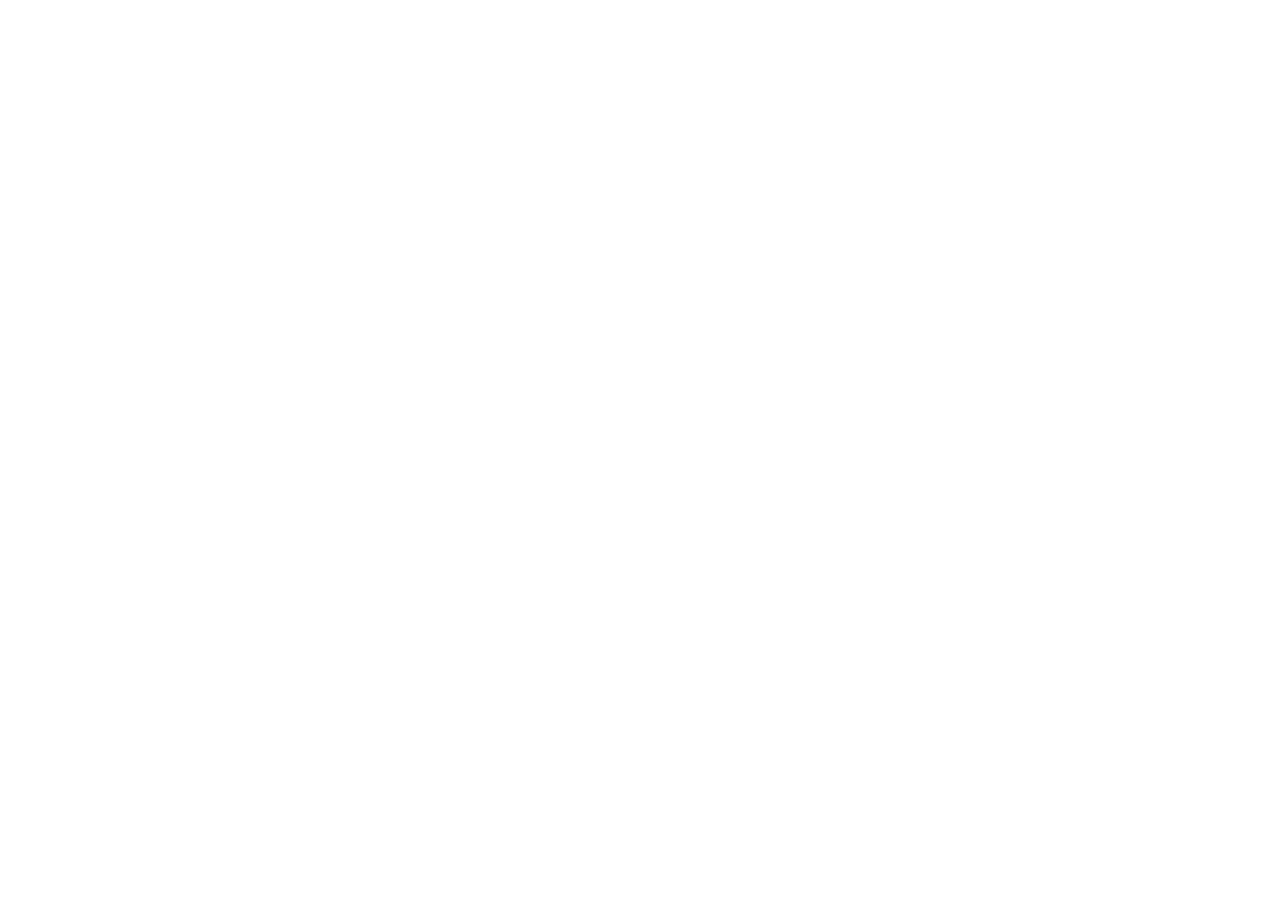
==== index.html @ 60d4bdb1 "cokkies" ====
<!DOCTYPE html>
<html lang="en">
<head>
    <meta charset="UTF-8">
    <meta name="viewport" content="width=device-width, initial-scale=1.0">
    <title>Document</title>
</head>
<body>
    
</body>
<script src="js/app.js"></script>
</html>
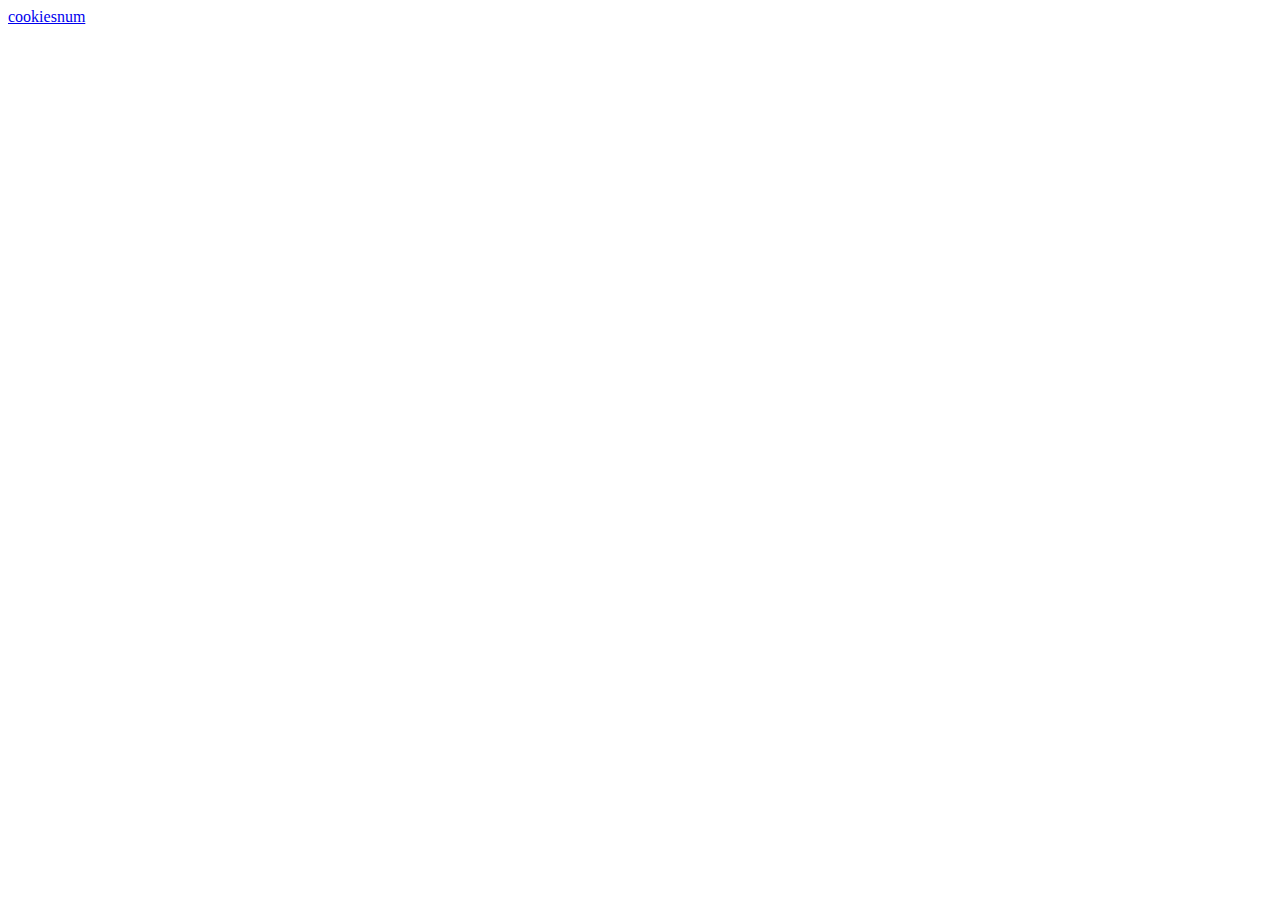
==== commit c7350621: "class06" ====
--- a/index.html
+++ b/index.html
@@ -6,7 +6,8 @@
     <title>Document</title>
 </head>
 <body>
-    
+    <a href="sales.html">cookiesnum</a>
 </body>
-<script src="js/app.js"></script>
+
+
 </html>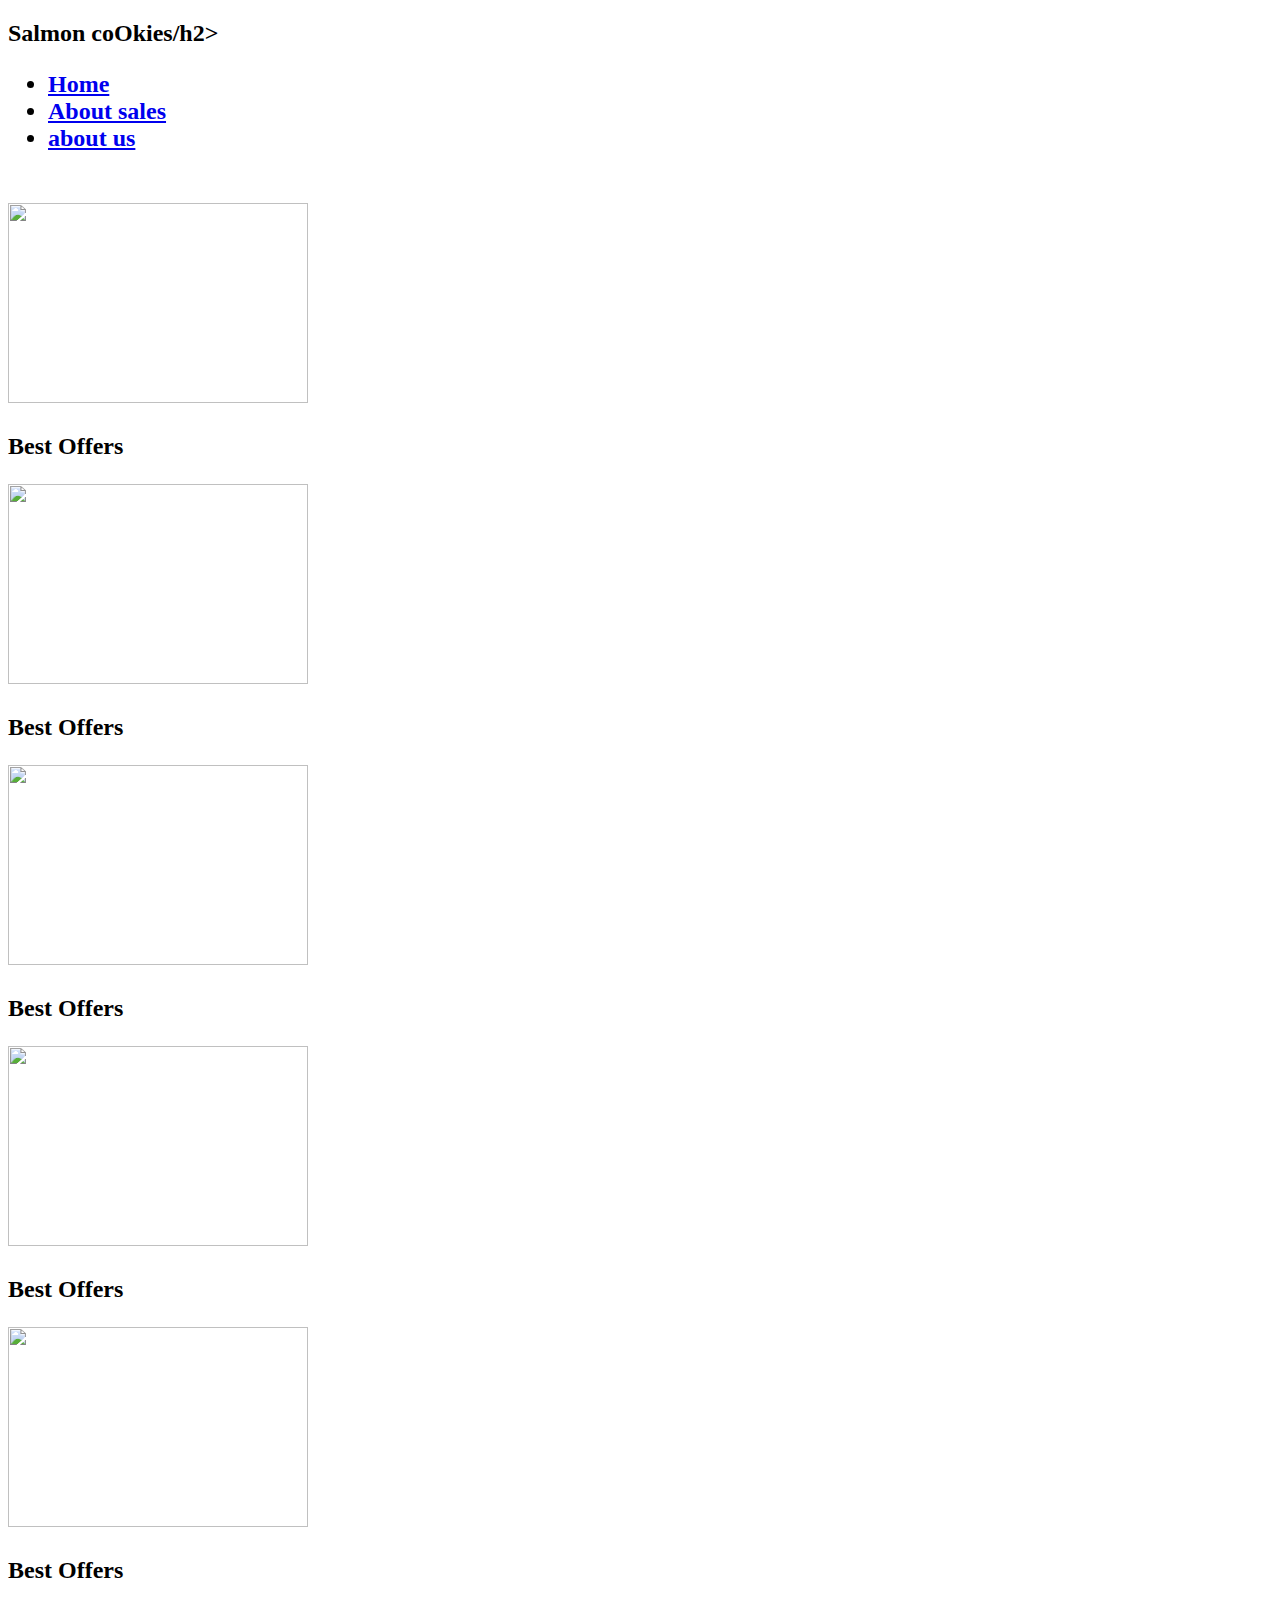
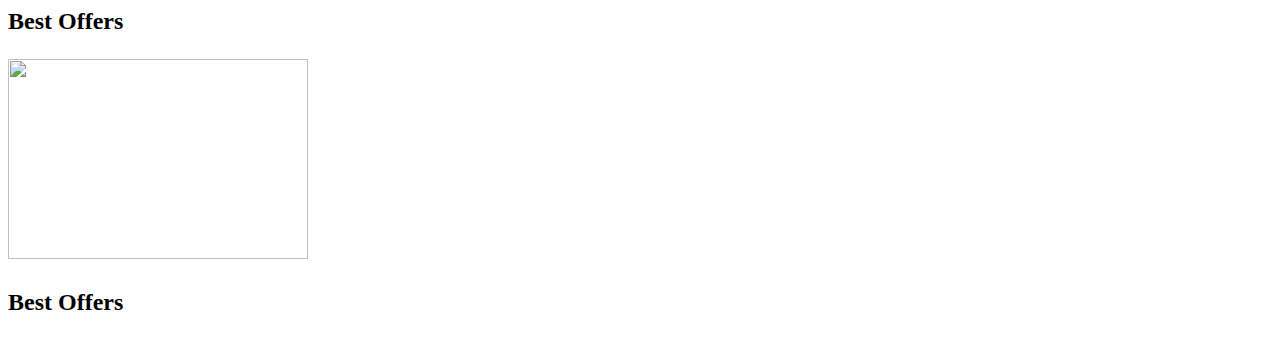
==== commit 71f85ede: "class07" ====
--- a/index.html
+++ b/index.html
@@ -3,10 +3,105 @@
 <head>
     <meta charset="UTF-8">
     <meta name="viewport" content="width=device-width, initial-scale=1.0">
-    <title>Document</title>
+    <title>salmonCookies</title>
+    <link rel="stylesheet" href="css/style.css">
 </head>
+
+
+<h2>Salmon coOkies/h2>
+
+
+
 <body>
-    <a href="sales.html">cookiesnum</a>
+  <header>
+
+    <nav>
+        <ul class="f">
+            <li class="salmon-page"><a href="index.html">Home</a></li>
+
+            <li class="salmon-page"><a href="sales.html">About sales</a></li>
+
+            <li class="salmon-page"><a href="aboutus.html">about us</a></li>
+        </ul>
+    </nav>
+
+
+
+
+    
+
+
+
+  </header>
+
+
+
+
+<img src="" alt="">
+ 
+
+
+
+ <!-- ////// 1 ////// -->
+ <div class="pic">
+    <img src="https://github.com/ALIALJEATAWY/amman-201d13/blob/main/class-08/lab-b/assets/chinook.jpg?raw=true" width="300" height="200" alt="">
+    <p class="picp">Best Offers</p>
+</div>
+    <!-- ////// 2  ////// -->
+<div class="pic">
+   <img src="https://github.com/ALIALJEATAWY/amman-201d13/blob/main/class-08/lab-b/assets/cutter.jpeg?raw=true" width="300" height="200" alt="">
+   <p class="picp">Best Offers</p>
+</div>
+   <!-- ////// 3 ////// -->
+<div class="pic">
+   <img src="https://github.com/ALIALJEATAWY/amman-201d13/blob/main/class-08/lab-b/assets/family.jpg?raw=true" width="300" height="200" alt="">
+   <p class="picp">Best Offers</p>
+</div>
+   <!-- ////// 4 ////// -->
+<div class="pic">
+   <img src="https://github.com/ALIALJEATAWY/amman-201d13/blob/main/class-08/lab-b/assets/fish.jpg?raw=true" width="300" height="200" alt="">
+   <p class="picp">Best Offers</p>
+</div>
+ <!-- ////// 5 ////// -->
+ <div class="pic">
+    <img src="https://github.com/ALIALJEATAWY/amman-201d13/blob/main/class-08/lab-b/assets/frosted-cookie.jpg?raw=true" width="300" height="200" alt="">
+    <p class="picp">Best Offers</p>
+</div>
+    <!-- ////// 6  ////// -->
+<div class="https://github.com/ALIALJEATAWY/amman-201d13/blob/main/class-08/lab-b/assets/salmon.png?raw=true" width="300" height="200" alt="">
+   <p class="picp">Best Offers</p>
+</div>
+   <!-- ////// 7 ////// -->
+<div class="pic">
+   <img src="https://github.com/ALIALJEATAWY/amman-201d13/blob/main/class-08/lab-b/assets/shirt.jpg?raw=true" width="300" height="200" alt="">
+   <p class="picp">Best Offers</p>
+</div>
+ 
+
+
+
+
+
+<main>
+
+
+</main>
+
+
+
+
+
+
+
+
+
+
+<footer>
+
+
+</footer>
+
+
 </body>
 
 
--- a/css/style.css
+++ b/css/style.css
@@ -0,0 +1,16 @@
+.d{
+    background-color: bisque;
+    text-align: center;
+}
+
+.e{
+    background-color: bisque;
+}
+
+td{
+    border:3px solid black;
+}
+
+table{
+    border-collapse: collapse ;
+}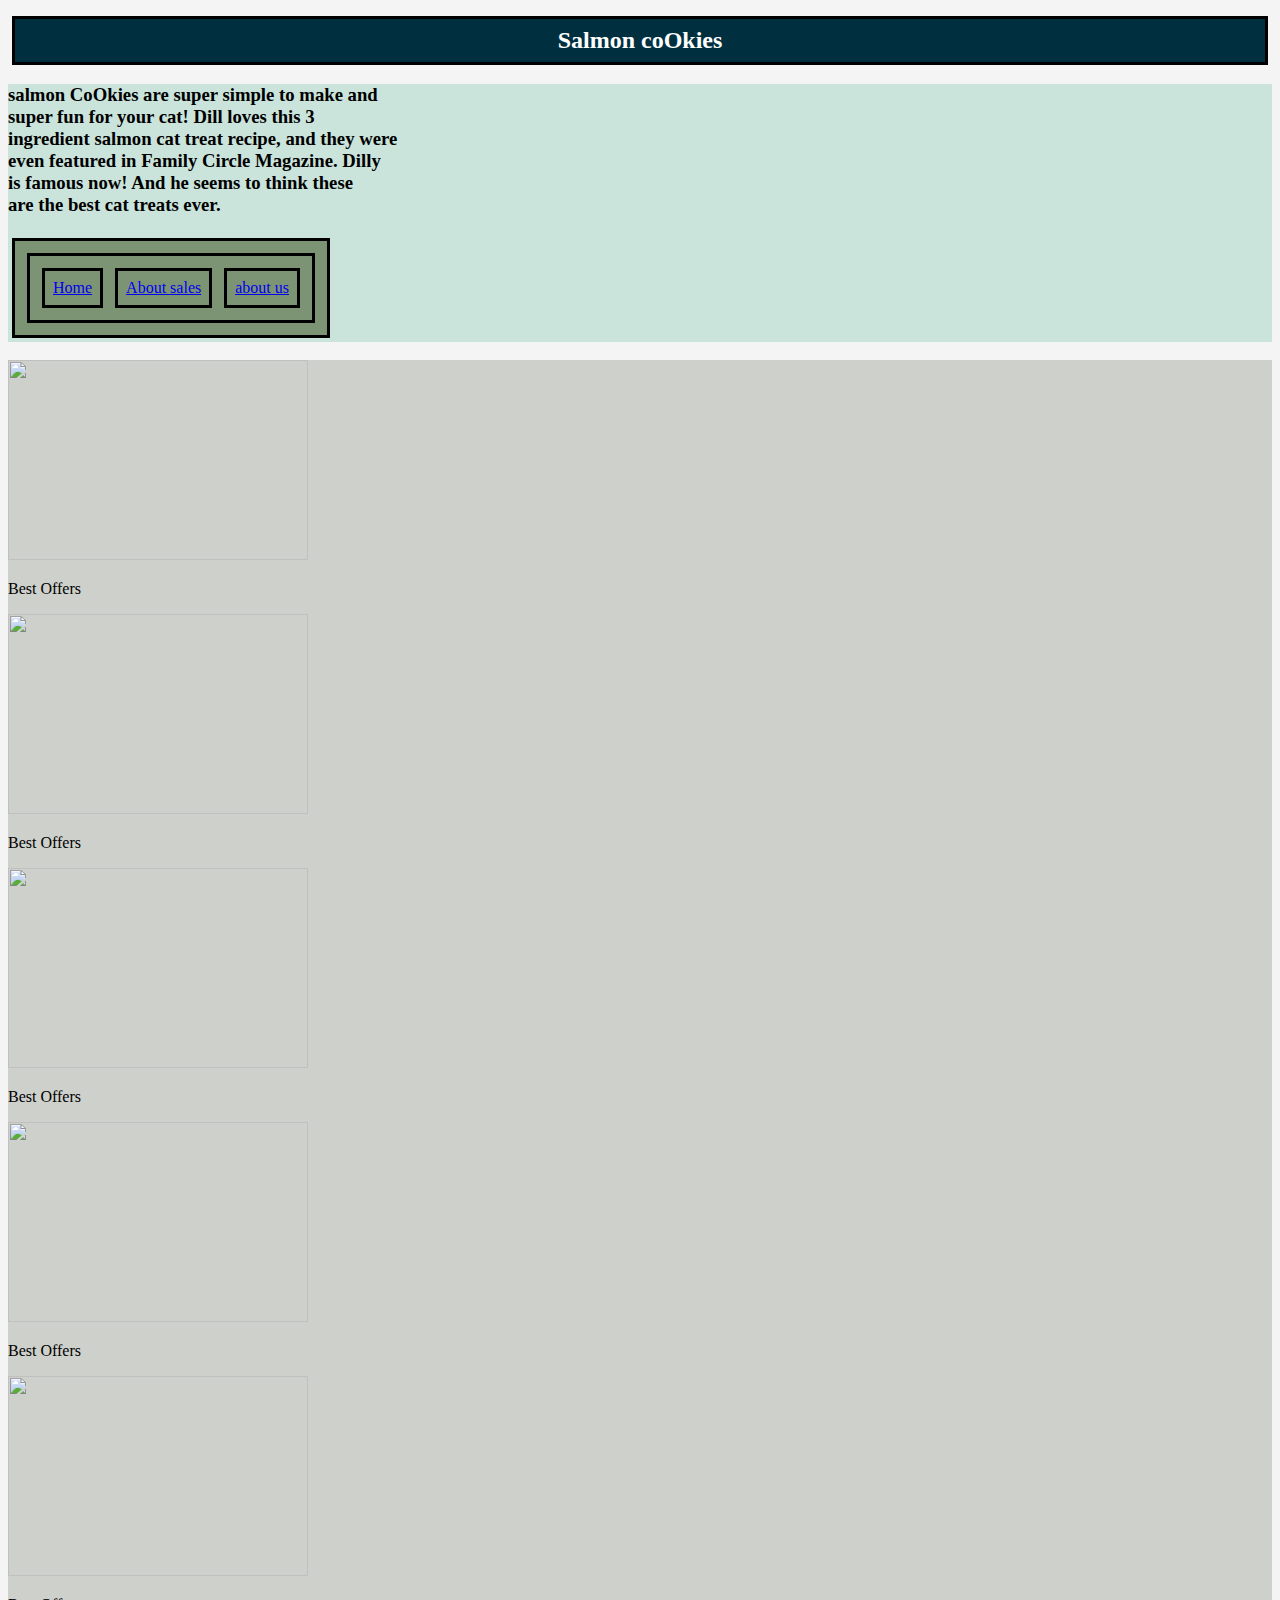
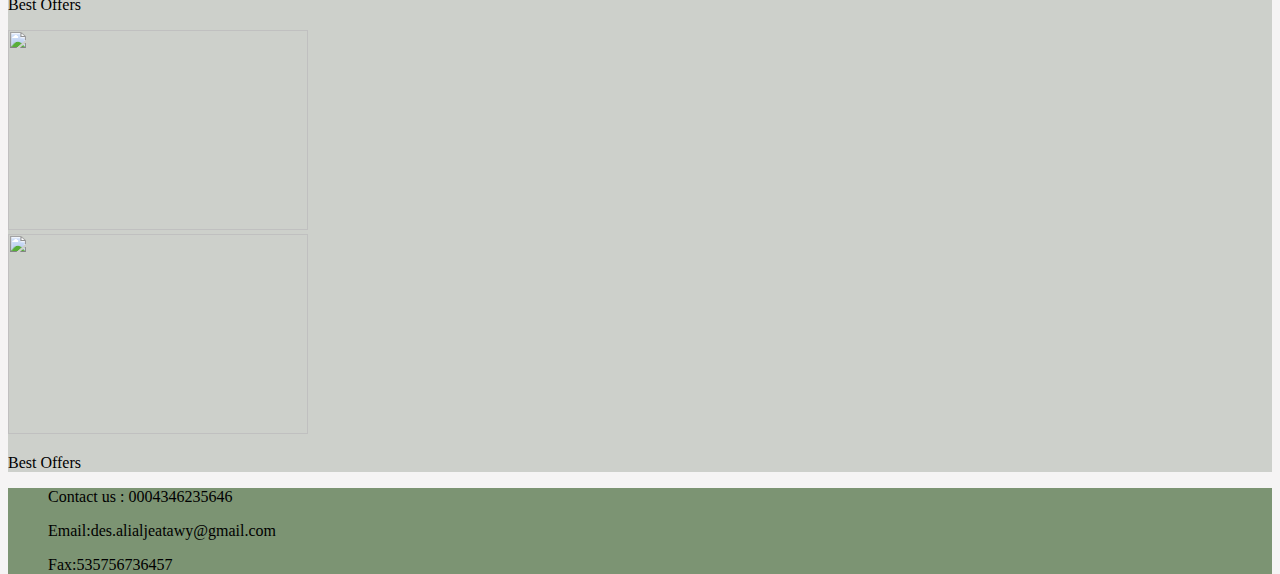
==== commit f06170b7: "lap08" ====
--- a/index.html
+++ b/index.html
@@ -1,32 +1,38 @@
 <!DOCTYPE html>
-<html lang="en">
+<html class="html-all" lang="en">
 <head>
     <meta charset="UTF-8">
     <meta name="viewport" content="width=device-width, initial-scale=1.0">
     <title>salmonCookies</title>
     <link rel="stylesheet" href="css/style.css">
+    <p class="background"></p>
 </head>
 
 
-<h2>Salmon coOkies/h2>
+<h2  class="title">Salmon coOkies</h2>
 
 
 
-<body>
+<body class="body">
+
+
   <header>
-
-    <nav>
-        <ul class="f">
-            <li class="salmon-page"><a href="index.html">Home</a></li>
-
-            <li class="salmon-page"><a href="sales.html">About sales</a></li>
-
-            <li class="salmon-page"><a href="aboutus.html">about us</a></li>
-        </ul>
-    </nav>
+   <h3 class="first-p">salmon CoOkies are super simple to  make and<br> super fun for your cat! Dill loves this 3 <br> ingredient salmon cat treat recipe, and they were<br> even featured in Family Circle Magazine. Dilly <br>is famous now! And he seems to think these<br> are the best cat treats ever.</h3>
 
 
 
+    <nav class="salmon-page1">
+
+        <ul class="salmon-page1">
+            <li class="salmon-page1"><a href="index.html">Home</a></li>
+
+            <li class="salmon-page1"><a href="sales.html">About sales</a></li>
+
+            <li class="salmon-page1"><a href="aboutus.html">about us</a></li>
+        </ul>
+
+    </nav>
+   
 
     
 
@@ -42,47 +48,60 @@
 
 
 
- <!-- ////// 1 ////// -->
- <div class="pic">
-    <img src="https://github.com/ALIALJEATAWY/amman-201d13/blob/main/class-08/lab-b/assets/chinook.jpg?raw=true" width="300" height="200" alt="">
-    <p class="picp">Best Offers</p>
-</div>
-    <!-- ////// 2  ////// -->
-<div class="pic">
-   <img src="https://github.com/ALIALJEATAWY/amman-201d13/blob/main/class-08/lab-b/assets/cutter.jpeg?raw=true" width="300" height="200" alt="">
-   <p class="picp">Best Offers</p>
-</div>
-   <!-- ////// 3 ////// -->
-<div class="pic">
-   <img src="https://github.com/ALIALJEATAWY/amman-201d13/blob/main/class-08/lab-b/assets/family.jpg?raw=true" width="300" height="200" alt="">
-   <p class="picp">Best Offers</p>
-</div>
-   <!-- ////// 4 ////// -->
-<div class="pic">
-   <img src="https://github.com/ALIALJEATAWY/amman-201d13/blob/main/class-08/lab-b/assets/fish.jpg?raw=true" width="300" height="200" alt="">
-   <p class="picp">Best Offers</p>
-</div>
- <!-- ////// 5 ////// -->
- <div class="pic">
-    <img src="https://github.com/ALIALJEATAWY/amman-201d13/blob/main/class-08/lab-b/assets/frosted-cookie.jpg?raw=true" width="300" height="200" alt="">
-    <p class="picp">Best Offers</p>
-</div>
-    <!-- ////// 6  ////// -->
-<div class="https://github.com/ALIALJEATAWY/amman-201d13/blob/main/class-08/lab-b/assets/salmon.png?raw=true" width="300" height="200" alt="">
-   <p class="picp">Best Offers</p>
-</div>
-   <!-- ////// 7 ////// -->
-<div class="pic">
-   <img src="https://github.com/ALIALJEATAWY/amman-201d13/blob/main/class-08/lab-b/assets/shirt.jpg?raw=true" width="300" height="200" alt="">
-   <p class="picp">Best Offers</p>
-</div>
- 
+
+
+<main>
 
 
 
 
 
-<main>
+   
+      <!-- ////// 1 ////// -->
+      
+         <img src="https://github.com/ALIALJEATAWY/amman-201d13/blob/main/class-08/lab-b/assets/chinook.jpg?raw=true" width="300" height="200" alt="">
+         <p class="picp">Best Offers</p>
+     
+         <!-- ////// 2  ////// -->
+     
+        <img src="https://github.com/ALIALJEATAWY/amman-201d13/blob/main/class-08/lab-b/assets/cutter.jpeg?raw=true" width="300" height="200" alt="">
+        <p class="picp">Best Offers</p>
+     
+        <!-- ////// 3 ////// -->
+     
+        <img src="https://github.com/ALIALJEATAWY/amman-201d13/blob/main/class-08/lab-b/assets/family.jpg?raw=true" width="300" height="200" alt="">
+        <p class="picp">Best Offers</p>
+     
+        <!-- ////// 4 ////// -->
+     
+        <img src="https://github.com/ALIALJEATAWY/amman-201d13/blob/main/class-08/lab-b/assets/fish.jpg?raw=true" width="300" height="200" alt="">
+        <p class="picp">Best Offers</p>
+     
+      <!-- ////// 5 ////// -->
+      
+         <img src="https://github.com/ALIALJEATAWY/amman-201d13/blob/main/class-08/lab-b/assets/frosted-cookie.jpg?raw=true" width="300" height="200" alt="">
+         <p class="picp">Best Offers</p>
+     
+         <!-- ////// 6  ////// -->
+       <img src="https://github.com/ALIALJEATAWY/amman-201d13/blob/main/class-08/lab-b/assets/salmon.png?raw=true"
+       width="300" height="200" alt="">
+     
+        <!-- ////// 7 ////// -->
+     <br>
+        <img src="https://github.com/ALIALJEATAWY/amman-201d13/blob/main/class-08/lab-b/assets/shirt.jpg?raw=true" width="300" height="200" alt="">
+        <p class="picp">Best Offers</p>
+     
+      
+     
+     </div>
+     
+
+
+
+
+
+
+
 
 
 </main>
@@ -96,13 +115,23 @@
 
 
 
-<footer>
-
-
-</footer>
 
 
 </body>
 
 
+
+
+
+
+<footer>
+
+   <ul>
+      <p>Contact us : 0004346235646</p>
+      <p>Email:des.alialjeatawy@gmail.com</p>
+      <p>Fax:535756736457</p>
+   </ul>
+
+</footer>
+
 </html>--- a/css/style.css
+++ b/css/style.css
@@ -13,4 +13,100 @@
 
 table{
     border-collapse: collapse ;
+}
+
+#locations{
+color: cornflowerblue
+
+
+}
+
+.salmon-page3
+{
+
+display: inline-flex;
+text-align: center;
+
+}
+
+
+
+
+/* ///////////// 1//////////// */
+.html-all{
+    background-color:#f5f4f4;
+    
+}
+
+
+.body{
+    height: 2000px;
+}
+
+
+
+
+.salmon-page12{
+    text-align: center;
+    display: inline-block;
+   
+}
+
+
+
+
+
+.title{
+   
+    text-align: center;
+    border: white;
+    border:3px solid black;
+    padding: 8px;
+    margin: 4px;
+    color:white;
+    background-color: #00303f;
+
+text-align: center;
+}
+.pic{
+    text-align: center;
+    border: white;
+    border:3px solid black;
+    padding: 8px;
+    margin: 4px;
+    color:white;
+    background-color: #7c9473;
+    float: right;
+}
+.salmon-page1{
+    
+    display: inline-block;
+   
+}
+
+.salmon-page1{
+    text-align: center;
+   
+    border: white;
+    border:3px solid black;
+    padding: 8px;
+    margin: 4px;
+    color:white;
+    background-color: #7c9473;
+
+}
+header{
+    background-color: #cae4db;
+    
+}
+
+main{
+    background-color: #cdd0cb;
+}
+
+footer{
+    background-color: #7c9473;
+}
+.first-p{
+    
 }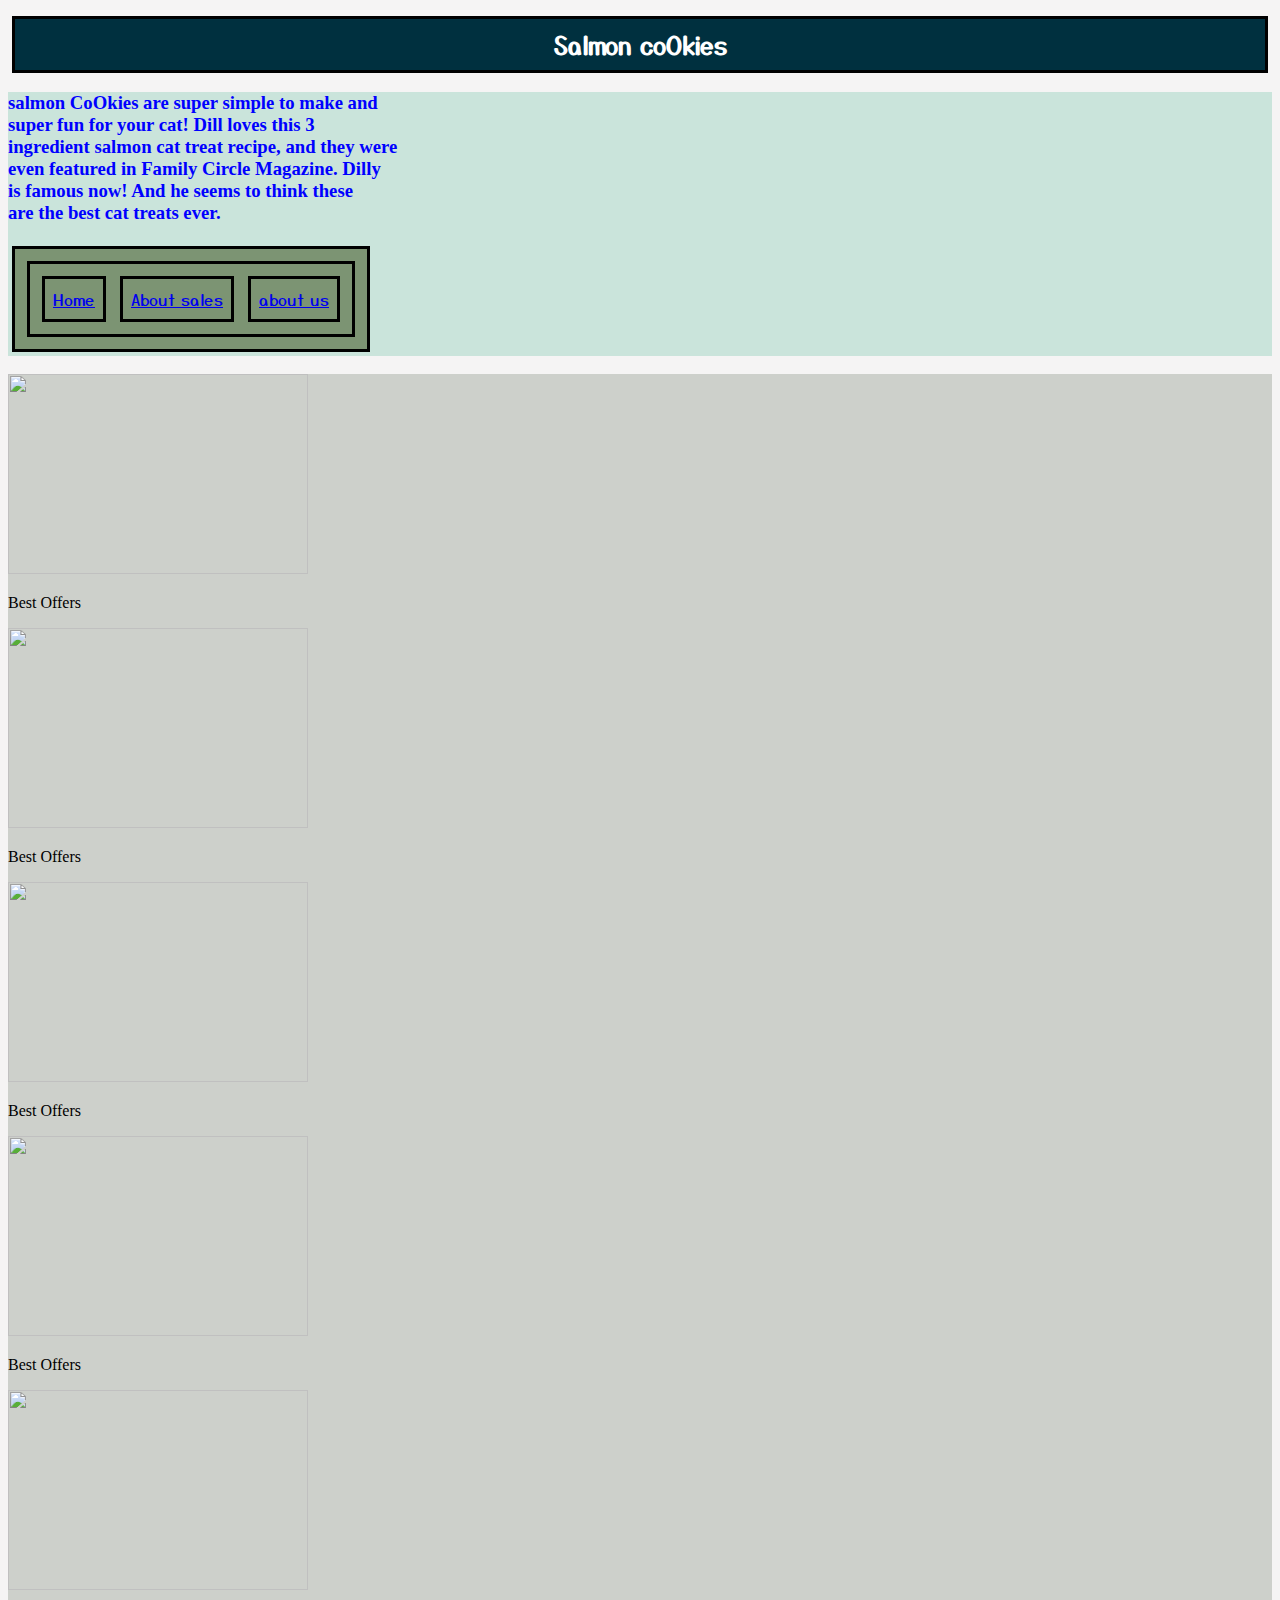
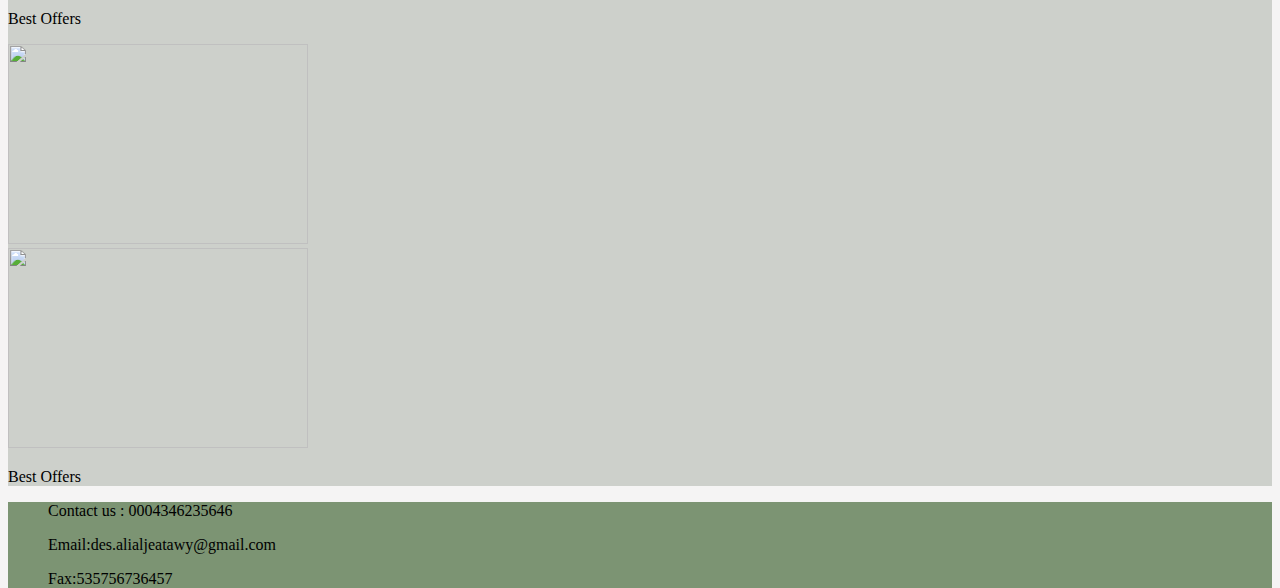
==== commit 5d66a292: "test" ====
--- a/index.html
+++ b/index.html
@@ -4,6 +4,9 @@
     <meta charset="UTF-8">
     <meta name="viewport" content="width=device-width, initial-scale=1.0">
     <title>salmonCookies</title>
+    <link rel="preconnect" href="https://fonts.gstatic.com">
+    <link href="https://fonts.googleapis.com/css2?family=Yusei+Magic&display=swap" rel="stylesheet">
+    
     <link rel="stylesheet" href="css/style.css">
     <p class="background"></p>
 </head>
@@ -17,6 +20,9 @@
 
 
   <header>
+
+
+
    <h3 class="first-p">salmon CoOkies are super simple to  make and<br> super fun for your cat! Dill loves this 3 <br> ingredient salmon cat treat recipe, and they were<br> even featured in Family Circle Magazine. Dilly <br>is famous now! And he seems to think these<br> are the best cat treats ever.</h3>
 
 
@@ -100,7 +106,27 @@
 
 
 
+<!-- //////////////form////////////// -->
+<!-- <label for="typefield">your cat type</label>
+<input type="text" id="typefield"> -->
+<!-- //////////////////////////// -->
 
+
+
+<!-- <br>
+<br> -->
+<!-- //////////////form////////////// -->
+
+<!-- <label for="likefield1">Do you have cat</label>
+<input type="checkbox" id="likesfield1"> -->
+
+<!-- //////////////////////////// -->
+
+<!-- //////////////form////////////// -->
+
+<!-- <label for="likefield2">are your cat love cookies salmon</label>
+<input type="checkbox" id="likesfield2">
+ -->
 
 
 
--- a/css/style.css
+++ b/css/style.css
@@ -9,10 +9,21 @@
 
 td{
     border:3px solid black;
+    font-family: 'Franklin Gothic Medium', 'Arial Narrow', Arial, sans-serif;
+    color: brown;
 }
 
+tr{
+    border: 3px solid black;
+}
+
+th{
+    border: 3px solid black;
+}
 table{
     border-collapse: collapse ;
+    background-color: cadetblue;
+    
 }
 
 #locations{
@@ -44,7 +55,11 @@
 }
 
 
-
+.first-p{
+    color: blue;
+    font-family: Cambria, Cochin, Georgia, Times, 'Times New Roman', serif;
+    
+}
 
 .salmon-page12{
     text-align: center;
@@ -57,7 +72,7 @@
 
 
 .title{
-   
+    font-family: 'Yusei Magic', sans-serif;
     text-align: center;
     border: white;
     border:3px solid black;
@@ -65,6 +80,7 @@
     margin: 4px;
     color:white;
     background-color: #00303f;
+    
 
 text-align: center;
 }
@@ -86,7 +102,7 @@
 
 .salmon-page1{
     text-align: center;
-   
+    font-family: 'Yusei Magic', sans-serif;
     border: white;
     border:3px solid black;
     padding: 8px;
@@ -107,6 +123,4 @@
 footer{
     background-color: #7c9473;
 }
-.first-p{
-    
-}+
